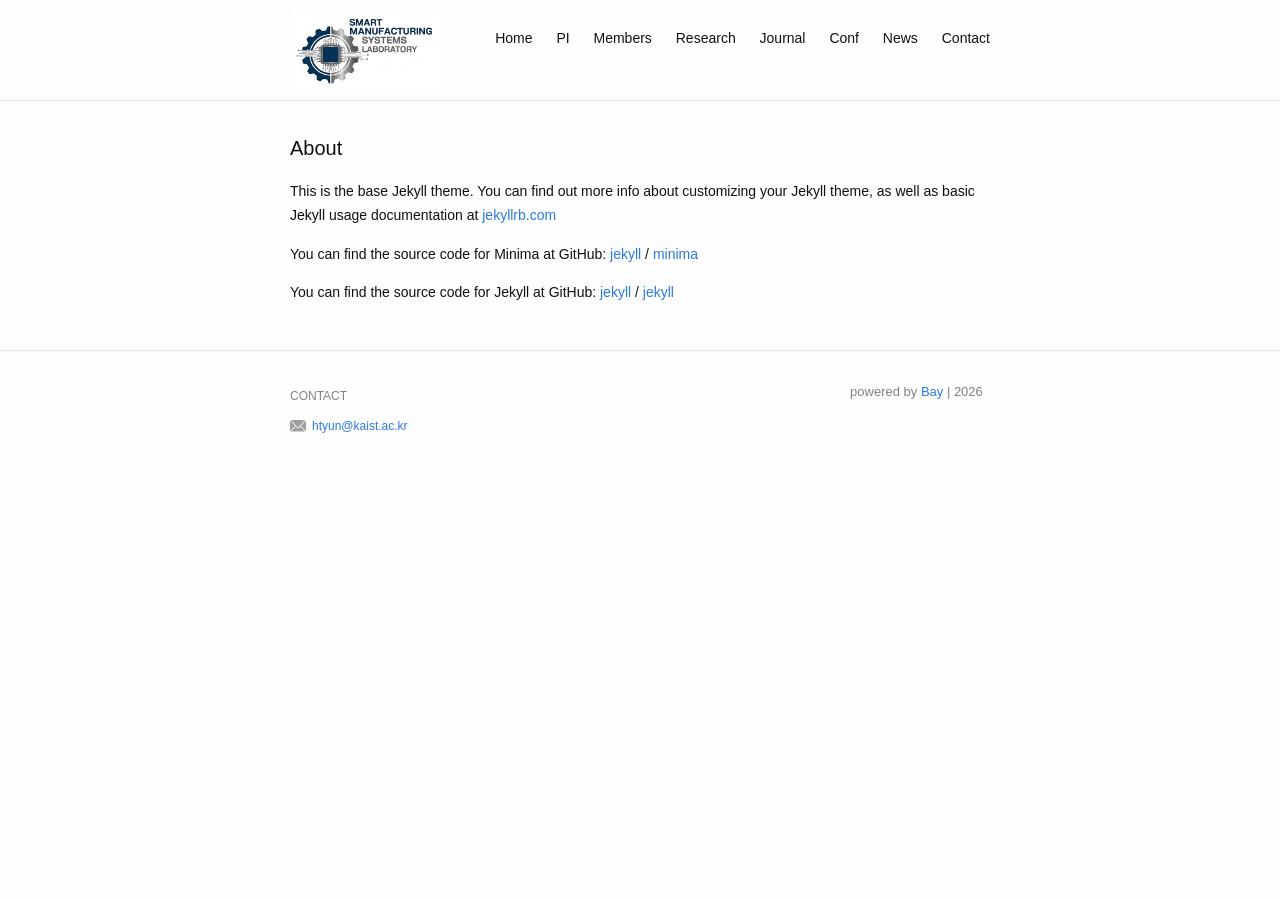
==== about/index.html @ 10822f46 "second" ====
<!DOCTYPE html>
<html>
  <head>
  <meta charset="utf-8"/>
  <meta name="viewport" content="width=device-width initial-scale=1" />
  <meta http-equiv="X-UA-Compatible" content="IE=edge"/>

  
  

  
  
  

  
  
  

  

  
  

  
  
  <link rel="shortcut icon" type="image/x-icon" href="/imgs/favicon.ico">

  <!-- Primary Meta Tags -->
  <title>Smart Manufacturing Systems Laboratory | About</title>
  <meta name="title" content="Smart Manufacturing Systems Laboratory | About"/>
  <meta name="description" content="Write an awesome description for your new site here. You can edit this line in _config.yml. It will appear in your document head meta (for Google search results) and in your feed.xml site description."/>

  <!-- Open Graph / Facebook -->
  <meta property="og:site_name" content="Smart Manufacturing Systems Laboratory | About"/>
  <meta property="og:type" content="website"/>
  <meta property="og:url" content="https://htyun-kaist.github.io/smslab/about/"/>
  <meta property="og:title" content="Smart Manufacturing Systems Laboratory | About"/>
  <meta property="og:description" content="Write an awesome description for your new site here. You can edit this line in _config.yml. It will appear in your document head meta (for Google search results) and in your feed.xml site description."/>
  <meta property="og:image" content="https://htyun-kaist.github.io/smslab"/>

  <!-- Twitter -->
  <meta property="twitter:card" content="summary_large_image"/>
  <meta property="twitter:url" content="https://htyun-kaist.github.io/smslab/about/"/>
  <meta property="twitter:title" content="Smart Manufacturing Systems Laboratory | About"/>
  <meta property="twitter:description" content="Write an awesome description for your new site here. You can edit this line in _config.yml. It will appear in your document head meta (for Google search results) and in your feed.xml site description."/>
  <meta property="twitter:image" content="https://htyun-kaist.github.io/smslab"/>
  

  <link rel="stylesheet" href="https://htyun-kaist.github.io/smslab/assets/css/main.css"/>
  <link rel="canonical" href="https://htyun-kaist.github.io/smslab/about/"/>
  <link rel="shortcut icon" href="https://htyun-kaist.github.io/smslab/favicon.ico" type="image/x-icon"/>

  <!-- Google Analytics -->
  <script>
    window.ga=window.ga||function(){(ga.q=ga.q||[]).push(arguments)};ga.l=+new Date;
    ga('create', "", "auto");
    ga('send', "pageview");
  </script>
  <script async src="https://www.google-analytics.com/analytics.js"></script>


</head>


  <body>
    <header class="site-header">
  <div class="wrapper">
    <a class="site-title" href="https://htyun-kaist.github.io/smslab/">
      <img src="https://htyun-kaist.github.io/smslab/assets/img/title.png" alt="Smart Manufacturing Systems Laboratory" />
    </a>

    <nav class="site-nav">
      <a href="#" class="menu-icon"></a>

      <div class="menu">
        
          
          
          <a class="page-link" href="https://htyun-kaist.github.io/smslab/">Home</a>
        
          
          
          <a class="page-link" href="https://htyun-kaist.github.io/smslab/pi">PI</a>
        
          
          
          <a class="page-link" href="https://htyun-kaist.github.io/smslab/members">Members</a>
        
          
          
          <a class="page-link" href="https://htyun-kaist.github.io/smslab/research">Research</a>
        
          
          
          <a class="page-link" href="https://htyun-kaist.github.io/smslab/journal">Journal</a>
        
          
          
          <a class="page-link" href="https://htyun-kaist.github.io/smslab/conf">Conf</a>
        
          
          
          <a class="page-link" href="https://htyun-kaist.github.io/smslab/news">News</a>
        
          
          
          <a class="page-link" href="https://htyun-kaist.github.io/smslab/contact">Contact</a>
        
      </div>
    </nav>
  </div>
</header>


    <div class="page-content">
      <div class="wrapper">
        <div class="work">
          <h1 class="page-heading">About</h1>
          <p>This is the base Jekyll theme. You can find out more info about customizing your Jekyll theme, as well as basic Jekyll usage documentation at <a href="https://jekyllrb.com/">jekyllrb.com</a></p>

<p>You can find the source code for Minima at GitHub:
<a href="https://github.com/jekyll">jekyll</a> /
<a href="https://github.com/jekyll/minima">minima</a></p>

<p>You can find the source code for Jekyll at GitHub:
<a href="https://github.com/jekyll">jekyll</a> /
<a href="https://github.com/jekyll/jekyll">jekyll</a></p>



          
        </div>
      </div>
    </div>

    <footer class="site-footer">
  <div class="wrapper">
    <div class="footer-col-wrapper">
      <div class="footer-col footer-col-1">
        <h4>CONTACT</h4>

        <div class="social-links">
          
            <div class="social-link contact-links">

              
              <img
                src="https://htyun-kaist.github.io/smslab/assets/img/icons/email.png"
                alt="Email"
              />

              
                <a href="mailto:htyun@kaist.ac.kr" id="Email-link">htyun@kaist.ac.kr</a>
              
            </div>

          
        </div>
      </div>

      <div class="footer-col footer-col-2">
        
      </div>

      
        <div class="footer-col footer-col-3 powered-by">
          <p>
            powered by <a href="https://github.com/eliottvincent/bay">Bay</a> | <span id="year"></span>
          </p>
        </div>
      
    </div>
  </div>
</footer>


  





    <script type="text/javascript" src="https://htyun-kaist.github.io/smslab/assets/js/vendor/cash-4.1.5.min.js"></script>
<script type="text/javascript" src="https://htyun-kaist.github.io/smslab/assets/js/site.js"></script>

  </body>
</html>
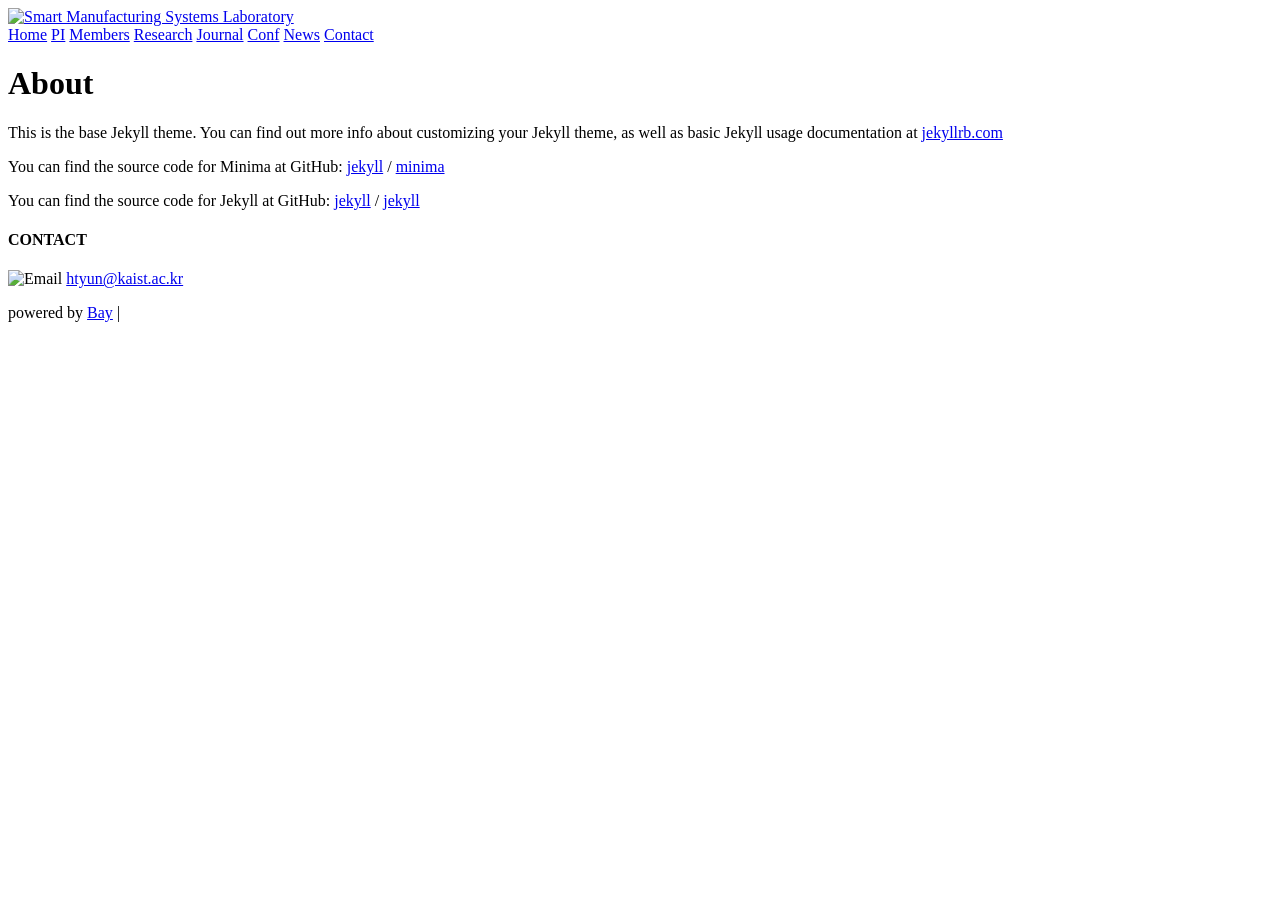
==== commit 3a5d490f: "3" ====
--- a/about/index.html
+++ b/about/index.html
@@ -33,22 +33,22 @@
   <!-- Open Graph / Facebook -->
   <meta property="og:site_name" content="Smart Manufacturing Systems Laboratory | About"/>
   <meta property="og:type" content="website"/>
-  <meta property="og:url" content="https://htyun-kaist.github.io/smslab/about/"/>
+  <meta property="og:url" content="https://smslab.kaist.ac.kr/about/"/>
   <meta property="og:title" content="Smart Manufacturing Systems Laboratory | About"/>
   <meta property="og:description" content="Write an awesome description for your new site here. You can edit this line in _config.yml. It will appear in your document head meta (for Google search results) and in your feed.xml site description."/>
-  <meta property="og:image" content="https://htyun-kaist.github.io/smslab"/>
+  <meta property="og:image" content="https://smslab.kaist.ac.kr"/>
 
   <!-- Twitter -->
   <meta property="twitter:card" content="summary_large_image"/>
-  <meta property="twitter:url" content="https://htyun-kaist.github.io/smslab/about/"/>
+  <meta property="twitter:url" content="https://smslab.kaist.ac.kr/about/"/>
   <meta property="twitter:title" content="Smart Manufacturing Systems Laboratory | About"/>
   <meta property="twitter:description" content="Write an awesome description for your new site here. You can edit this line in _config.yml. It will appear in your document head meta (for Google search results) and in your feed.xml site description."/>
-  <meta property="twitter:image" content="https://htyun-kaist.github.io/smslab"/>
+  <meta property="twitter:image" content="https://smslab.kaist.ac.kr"/>
   
 
-  <link rel="stylesheet" href="https://htyun-kaist.github.io/smslab/assets/css/main.css"/>
-  <link rel="canonical" href="https://htyun-kaist.github.io/smslab/about/"/>
-  <link rel="shortcut icon" href="https://htyun-kaist.github.io/smslab/favicon.ico" type="image/x-icon"/>
+  <link rel="stylesheet" href="https://smslab.kaist.ac.kr/assets/css/main.css"/>
+  <link rel="canonical" href="https://smslab.kaist.ac.kr/about/"/>
+  <link rel="shortcut icon" href="https://smslab.kaist.ac.kr/favicon.ico" type="image/x-icon"/>
 
   <!-- Google Analytics -->
   <script>
@@ -65,8 +65,8 @@
   <body>
     <header class="site-header">
   <div class="wrapper">
-    <a class="site-title" href="https://htyun-kaist.github.io/smslab/">
-      <img src="https://htyun-kaist.github.io/smslab/assets/img/title.png" alt="Smart Manufacturing Systems Laboratory" />
+    <a class="site-title" href="https://smslab.kaist.ac.kr/">
+      <img src="https://smslab.kaist.ac.kr/assets/img/title.png" alt="Smart Manufacturing Systems Laboratory" />
     </a>
 
     <nav class="site-nav">
@@ -76,35 +76,35 @@
         
           
           
-          <a class="page-link" href="https://htyun-kaist.github.io/smslab/">Home</a>
+          <a class="page-link" href="https://smslab.kaist.ac.kr/">Home</a>
         
           
           
-          <a class="page-link" href="https://htyun-kaist.github.io/smslab/pi">PI</a>
+          <a class="page-link" href="https://smslab.kaist.ac.kr/pi">PI</a>
         
           
           
-          <a class="page-link" href="https://htyun-kaist.github.io/smslab/members">Members</a>
+          <a class="page-link" href="https://smslab.kaist.ac.kr/members">Members</a>
         
           
           
-          <a class="page-link" href="https://htyun-kaist.github.io/smslab/research">Research</a>
+          <a class="page-link" href="https://smslab.kaist.ac.kr/research">Research</a>
         
           
           
-          <a class="page-link" href="https://htyun-kaist.github.io/smslab/journal">Journal</a>
+          <a class="page-link" href="https://smslab.kaist.ac.kr/journal">Journal</a>
         
           
           
-          <a class="page-link" href="https://htyun-kaist.github.io/smslab/conf">Conf</a>
+          <a class="page-link" href="https://smslab.kaist.ac.kr/conf">Conf</a>
         
           
           
-          <a class="page-link" href="https://htyun-kaist.github.io/smslab/news">News</a>
+          <a class="page-link" href="https://smslab.kaist.ac.kr/news">News</a>
         
           
           
-          <a class="page-link" href="https://htyun-kaist.github.io/smslab/contact">Contact</a>
+          <a class="page-link" href="https://smslab.kaist.ac.kr/contact">Contact</a>
         
       </div>
     </nav>
@@ -145,7 +145,7 @@
 
               
               <img
-                src="https://htyun-kaist.github.io/smslab/assets/img/icons/email.png"
+                src="https://smslab.kaist.ac.kr/assets/img/icons/email.png"
                 alt="Email"
               />
 
@@ -180,8 +180,8 @@
 
 
 
-    <script type="text/javascript" src="https://htyun-kaist.github.io/smslab/assets/js/vendor/cash-4.1.5.min.js"></script>
-<script type="text/javascript" src="https://htyun-kaist.github.io/smslab/assets/js/site.js"></script>
+    <script type="text/javascript" src="https://smslab.kaist.ac.kr/assets/js/vendor/cash-4.1.5.min.js"></script>
+<script type="text/javascript" src="https://smslab.kaist.ac.kr/assets/js/site.js"></script>
 
   </body>
 </html>
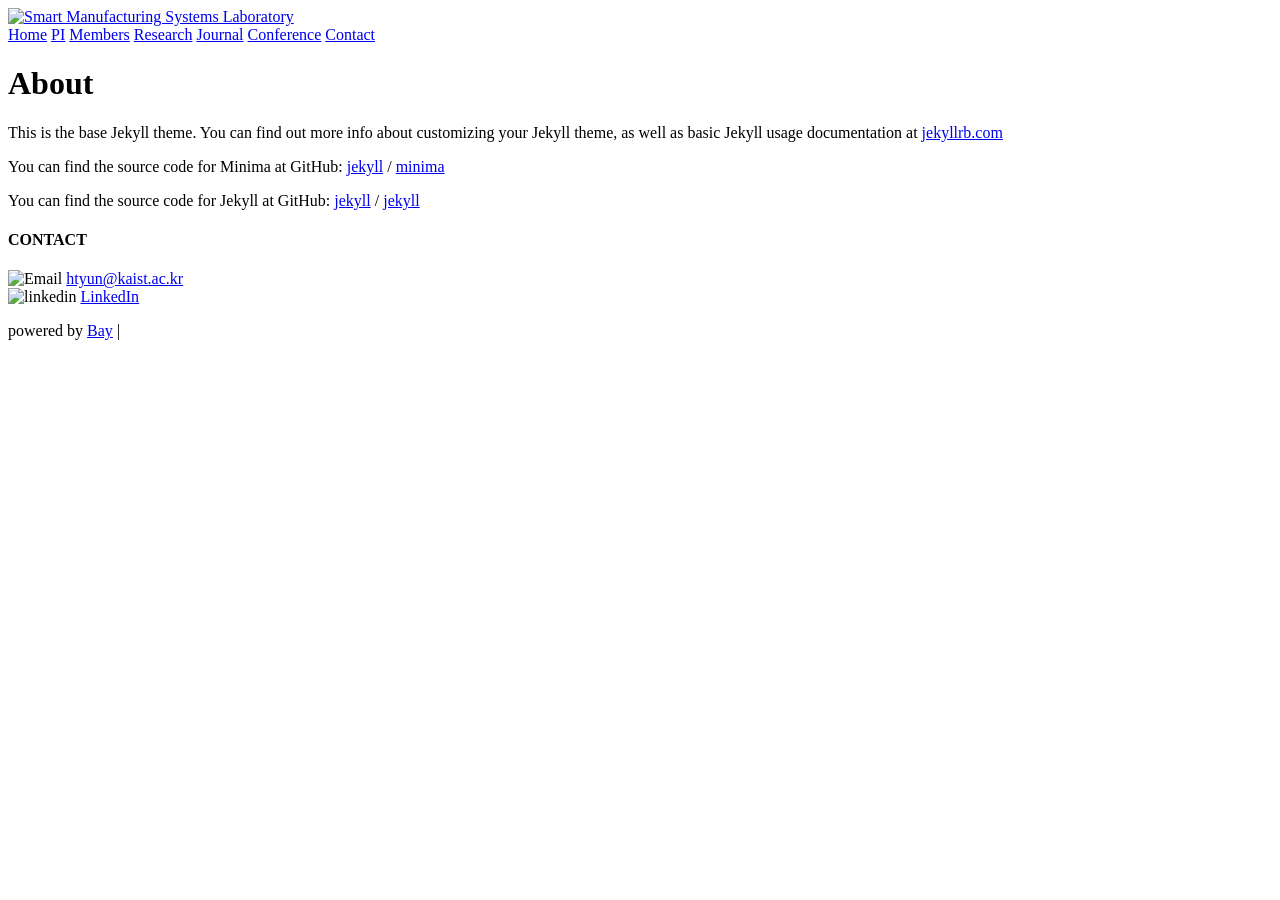
==== commit ec077189: "260512 update2" ====
--- a/about/index.html
+++ b/about/index.html
@@ -22,8 +22,6 @@
   
 
   
-  
-  <link rel="shortcut icon" type="image/x-icon" href="/imgs/favicon.ico">
 
   <!-- Primary Meta Tags -->
   <title>Smart Manufacturing Systems Laboratory | About</title>
@@ -33,22 +31,22 @@
   <!-- Open Graph / Facebook -->
   <meta property="og:site_name" content="Smart Manufacturing Systems Laboratory | About"/>
   <meta property="og:type" content="website"/>
-  <meta property="og:url" content="https://smslab.kaist.ac.kr/about/"/>
+  <meta property="og:url" content="http://localhost:4000/about/"/>
   <meta property="og:title" content="Smart Manufacturing Systems Laboratory | About"/>
   <meta property="og:description" content="Write an awesome description for your new site here. You can edit this line in _config.yml. It will appear in your document head meta (for Google search results) and in your feed.xml site description."/>
-  <meta property="og:image" content="https://smslab.kaist.ac.kr"/>
+  <meta property="og:image" content="http://localhost:4000"/>
 
   <!-- Twitter -->
   <meta property="twitter:card" content="summary_large_image"/>
-  <meta property="twitter:url" content="https://smslab.kaist.ac.kr/about/"/>
+  <meta property="twitter:url" content="http://localhost:4000/about/"/>
   <meta property="twitter:title" content="Smart Manufacturing Systems Laboratory | About"/>
   <meta property="twitter:description" content="Write an awesome description for your new site here. You can edit this line in _config.yml. It will appear in your document head meta (for Google search results) and in your feed.xml site description."/>
-  <meta property="twitter:image" content="https://smslab.kaist.ac.kr"/>
+  <meta property="twitter:image" content="http://localhost:4000"/>
   
 
-  <link rel="stylesheet" href="https://smslab.kaist.ac.kr/assets/css/main.css"/>
-  <link rel="canonical" href="https://smslab.kaist.ac.kr/about/"/>
-  <link rel="shortcut icon" href="https://smslab.kaist.ac.kr/favicon.ico" type="image/x-icon"/>
+  <link rel="stylesheet" href="http://localhost:4000/assets/css/main.css"/>
+  <link rel="canonical" href="http://localhost:4000/about/"/>
+  <link rel="shortcut icon" href="http://localhost:4000/imgs/favicon.ico" type="image/x-icon"/>
 
   <!-- Google Analytics -->
   <script>
@@ -65,8 +63,8 @@
   <body>
     <header class="site-header">
   <div class="wrapper">
-    <a class="site-title" href="https://smslab.kaist.ac.kr/">
-      <img src="https://smslab.kaist.ac.kr/assets/img/title.png" alt="Smart Manufacturing Systems Laboratory" />
+    <a class="site-title" href="http://localhost:4000/">
+      <img src="http://localhost:4000/assets/img/title.png" alt="Smart Manufacturing Systems Laboratory" />
     </a>
 
     <nav class="site-nav">
@@ -76,35 +74,31 @@
         
           
           
-          <a class="page-link" href="https://smslab.kaist.ac.kr/">Home</a>
+          <a class="page-link" href="http://localhost:4000/">Home</a>
         
           
           
-          <a class="page-link" href="https://smslab.kaist.ac.kr/pi">PI</a>
+          <a class="page-link" href="http://localhost:4000/pi">PI</a>
         
           
           
-          <a class="page-link" href="https://smslab.kaist.ac.kr/members">Members</a>
+          <a class="page-link" href="http://localhost:4000/members">Members</a>
         
           
           
-          <a class="page-link" href="https://smslab.kaist.ac.kr/research">Research</a>
+          <a class="page-link" href="http://localhost:4000/research">Research</a>
         
           
           
-          <a class="page-link" href="https://smslab.kaist.ac.kr/journal">Journal</a>
+          <a class="page-link" href="http://localhost:4000/journal">Journal</a>
         
           
           
-          <a class="page-link" href="https://smslab.kaist.ac.kr/conf">Conf</a>
+          <a class="page-link" href="http://localhost:4000/conference">Conference</a>
         
           
           
-          <a class="page-link" href="https://smslab.kaist.ac.kr/news">News</a>
-        
-          
-          
-          <a class="page-link" href="https://smslab.kaist.ac.kr/contact">Contact</a>
+          <a class="page-link" href="http://localhost:4000/contact">Contact</a>
         
       </div>
     </nav>
@@ -145,12 +139,26 @@
 
               
               <img
-                src="https://smslab.kaist.ac.kr/assets/img/icons/email.png"
+                src="http://localhost:4000/assets/img/icons/email.png"
                 alt="Email"
               />
 
               
                 <a href="mailto:htyun@kaist.ac.kr" id="Email-link">htyun@kaist.ac.kr</a>
+              
+            </div>
+
+          
+            <div class="social-link contact-links">
+
+              
+              <img
+                src="http://localhost:4000/assets/img/icons/linkedin.png"
+                alt="linkedin"
+              />
+
+              
+                <a href="https://www.linkedin.com/in/huitaek-yun-9667b3aa/" id="linkedin-link">LinkedIn</a>
               
             </div>
 
@@ -176,12 +184,14 @@
 
   
 
+  
 
 
 
 
-    <script type="text/javascript" src="https://smslab.kaist.ac.kr/assets/js/vendor/cash-4.1.5.min.js"></script>
-<script type="text/javascript" src="https://smslab.kaist.ac.kr/assets/js/site.js"></script>
+
+    <script type="text/javascript" src="http://localhost:4000/assets/js/vendor/cash-4.1.5.min.js"></script>
+<script type="text/javascript" src="http://localhost:4000/assets/js/site.js"></script>
 
   </body>
 </html>
